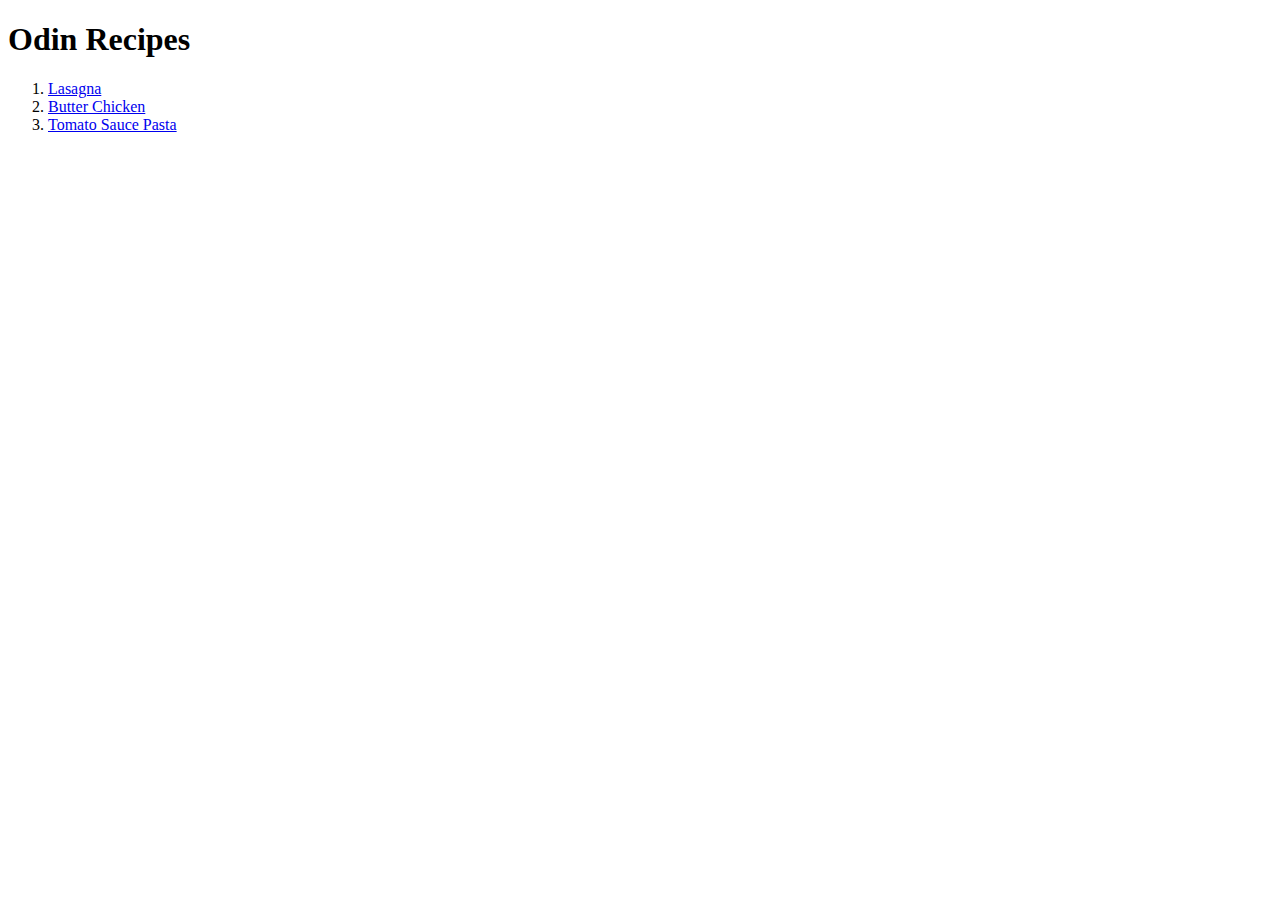
==== index.html @ 924d52b5 "made stuff" ====
<!DOCTYPE html>
<html lang="en">
<head>
    <meta charset="UTF-8">
    <meta http-equiv="X-UA-Compatible" content="IE=edge">
    <meta name="viewport" content="width=device-width, initial-scale=1.0">
    <title>Odin Recipes</title>
</head>
<body>
    <h1>Odin Recipes</h1>
    <ol>
        <li><a href="./recipes/lasagna.html">Lasagna</a></li>
        <li><a href="./recipes/butterchicken.html">Butter Chicken</a></li>
        <li><a href="./recipes/tomatosaucepasta.html">Tomato Sauce Pasta</a></li>
    </ol>
</body>
</html>
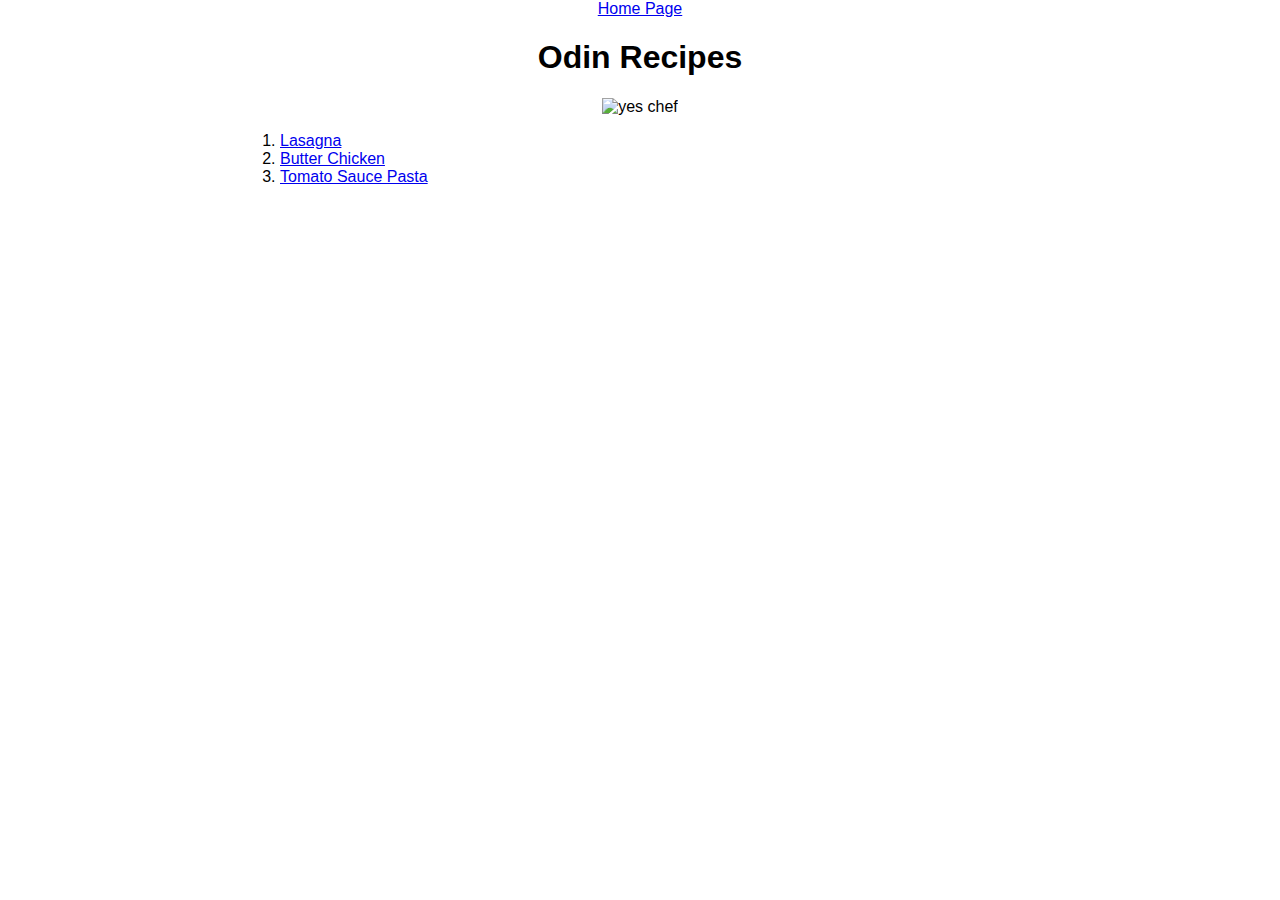
==== commit 5a86d050: "Add files via upload" ====
--- a/index.html
+++ b/index.html
@@ -1,17 +1,22 @@
-<!DOCTYPE html>
-<html lang="en">
-<head>
-    <meta charset="UTF-8">
-    <meta http-equiv="X-UA-Compatible" content="IE=edge">
-    <meta name="viewport" content="width=device-width, initial-scale=1.0">
-    <title>Odin Recipes</title>
-</head>
-<body>
-    <h1>Odin Recipes</h1>
-    <ol>
-        <li><a href="./recipes/lasagna.html">Lasagna</a></li>
-        <li><a href="./recipes/butterchicken.html">Butter Chicken</a></li>
-        <li><a href="./recipes/tomatosaucepasta.html">Tomato Sauce Pasta</a></li>
-    </ol>
-</body>
-</html>+<!DOCTYPE html>
+<html lang="en">
+<head>
+    <meta charset="UTF-8">
+    <meta http-equiv="X-UA-Compatible" content="IE=edge">
+    <meta name="viewport" content="width=device-width, initial-scale=1.0">
+    <link rel="stylesheet" href="styles.css">
+    <title>Odin Recipes</title>
+</head>
+<header>
+    <a href="index.html">Home Page</a>
+</header>
+<body>
+    <h1>Odin Recipes</h1>
+    <img src="https://www.lironboylston.com/wp-content/uploads/2021/03/GordonRamsay.jpg" alt="yes chef" class="gordon" id="mainPageGordon">
+    <ol>
+        <li><a href="./recipes/lasagna.html">Lasagna</a></li>
+        <li><a href="./recipes/butterchicken.html">Butter Chicken</a></li>
+        <li><a href="./recipes/tomatosaucepasta.html">Tomato Sauce Pasta</a></li>
+    </ol>
+</body>
+</html>
--- a/styles.css
+++ b/styles.css
@@ -0,0 +1,35 @@
+* {
+    font-family: 'Trebuchet MS', 'Lucida Sans Unicode', 'Lucida Grande', 'Lucida Sans', Arial, sans-serif;
+    text-align: center;
+
+}
+
+body {
+    width: 800px;
+    margin: auto;
+}
+
+.gordon {
+    height: 60%;
+    width: 60%;
+}
+
+.food {
+    height: 30%;
+    width: 50%;
+}
+
+#mainPageGordon {
+    height: 100%;
+    width: 100%;
+}
+
+div.trim {
+    max-height: 400px;
+    max-width: 100%;
+    overflow: hidden;
+}
+
+li {
+    text-align: left;
+}